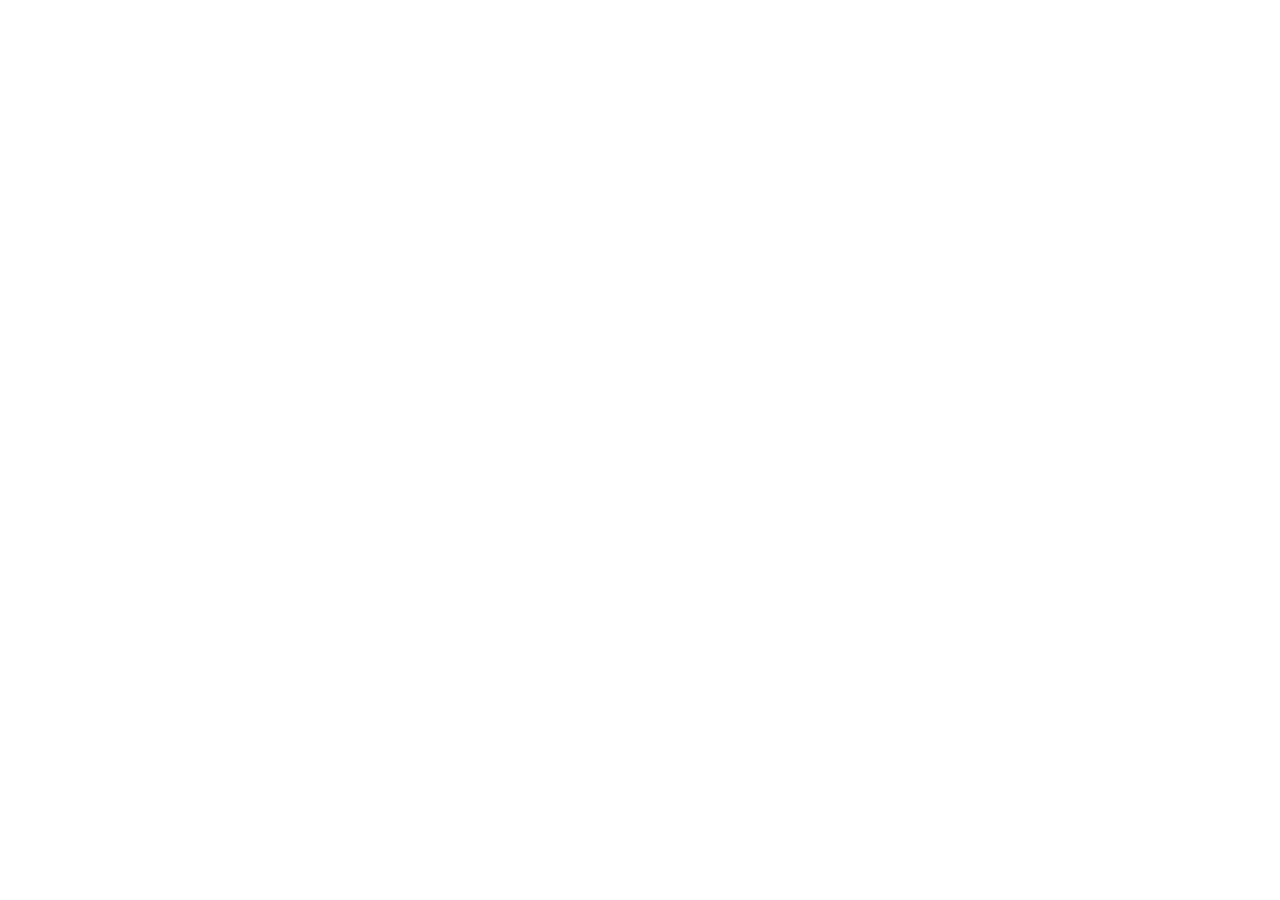
==== index.html @ 087ff9db "initiate" ====
<!DOCTYPE html>
<html lang="en">
<head>
    <meta charset="UTF-8">
    <meta name="viewport" content="width=device-width, initial-scale=1.0">
    <title>WDD131</title>
</head>
<body>
    
</body>
</html>
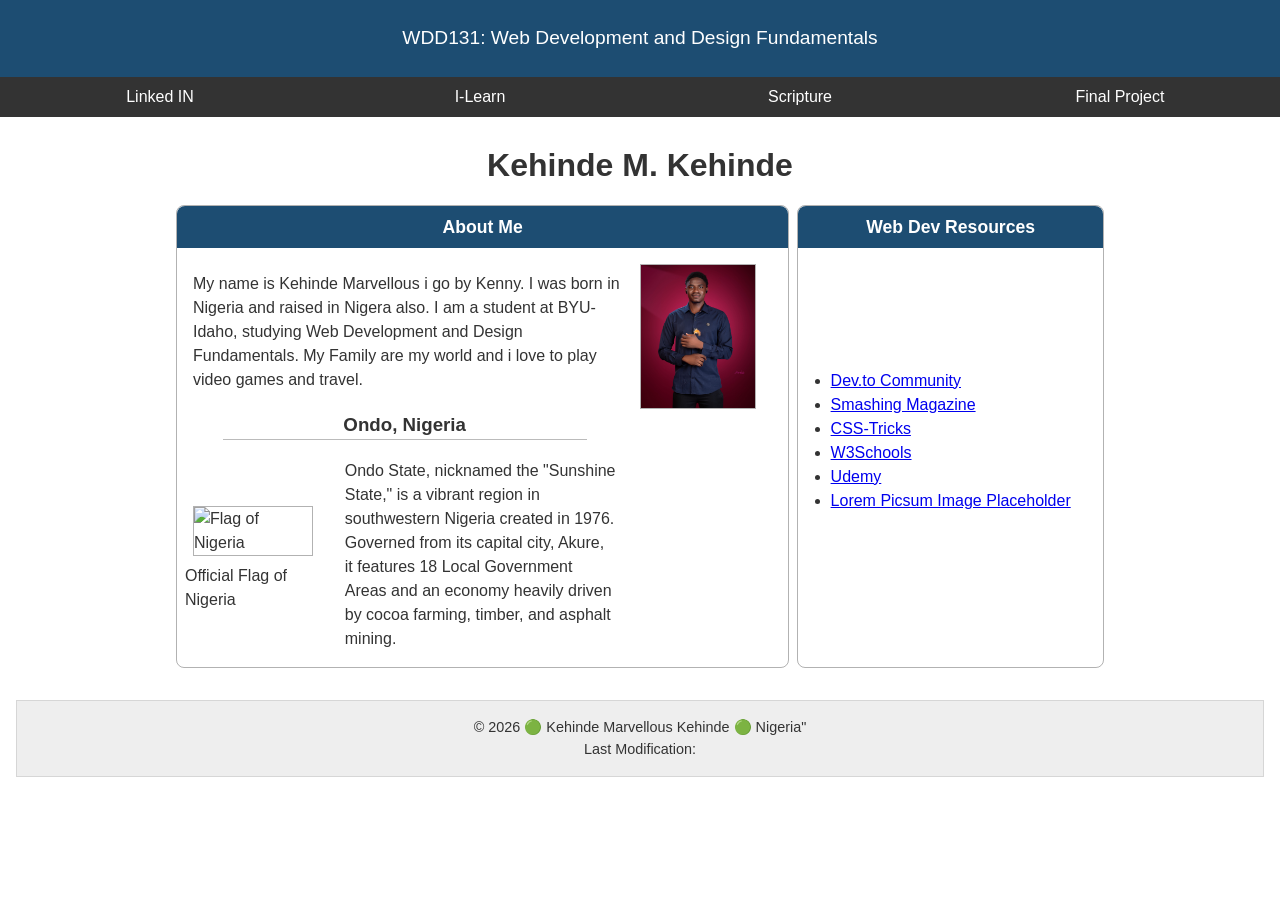
==== commit 80e9d573: "assignment" ====
--- a/index.html
+++ b/index.html
@@ -3,9 +3,79 @@
 <head>
     <meta charset="UTF-8">
     <meta name="viewport" content="width=device-width, initial-scale=1.0">
-    <title>WDD131</title>
+    <title>WDD131 : Web Development and Design Fundamentals</title>
+    <meta name="description" content="WDD131 - Web Development and Design Fundamentals">
+    <meta name="author" content="Kehinde Marvellous">
+
+    <link rel="preconnect" href="https://fonts.googleapis.com">
+    <link rel="preconnect" href="https://fonts.gstatic.com" crossorigin>
+    <link href="https://fonts.googleapis.com/css2?family=Roboto:wght@400;700&display=swap" rel="stylesheet">
+    <link rel="stylesheet" href="styles/base.css">
+    <script src="scripts/getdates.js" defer></script>
 </head>
 <body>
-    
+    <header>        
+        <span id="course-title">WDD131: Web Development and Design Fundamentals</span>
+        <nav>
+            <a href="https://linkedin.com/in/kehinde-marvellous">Linked IN</a>
+            <a href="https://byupw.instructure.com/">I-Learn</a>
+            <a href="https://www.churchofjesuschrist.org/study/scriptures/ot/ps/51?lang=eng">Scripture</a>
+            <a href="https">Final Project</a>
+        </nav>
+    </header>
+    <main>
+        <h1>Kehinde M. Kehinde</h1>
+
+        <section class="card">
+            <h2>About Me</h2>
+            <div class="me">
+                <img class="profile" 
+                    src="images/profile.jpg" alt="Student Profile Image" width="200" height="136">
+                <p>My name is Kehinde Marvellous i go by Kenny. I was born in Nigeria and raised in Nigera also. I am a student at BYU-Idaho, studying Web Development and Design Fundamentals. My Family are my world and i love to play video games and travel.</p>
+            </div>
+
+            <div class="country">
+                <h3>Ondo, Nigeria</h3>
+                <figure>
+                    <img src="https://cdn.britannica.com/68/5068-050-53E22285/Flag-Nigeria.jpg" alt="Flag of Nigeria" width="200">
+                    <figcaption>Official Flag of Nigeria</figcaption>
+                </figure>
+                <p>Ondo State, nicknamed the "Sunshine State," is a vibrant region in southwestern Nigeria created in 1976. Governed from its capital city, Akure, it features 18 Local Government Areas and an economy heavily driven by cocoa farming, timber, and asphalt mining.</p>
+            </div>
+        </section>
+
+        <section class="card">
+            <h2>Web Dev Resources</h2>
+            <div class="middle">
+              <ul>
+                <li>
+                    <a href="https://dev.to" target="_blank" rel="noopener noreferrer">Dev.to Community</a>
+                </li>
+                <li>
+                    <a href="https://www.smashingmagazine.com/" target="_blank" rel="noopener noreferrer">Smashing Magazine</a>
+                </li>
+                <li>
+                    <a href="https://css-tricks.com/" target="_blank" rel="noopener noreferrer">CSS-Tricks</a>
+                </li>
+                <li>
+                    <a href="https://www.w3schools.com/" target="_blank" rel="noopener noreferrer">W3Schools</a>
+                </li>
+                <li>
+                    <a href="https://www.udemy.com/" target="_blank" rel="noopener noreferrer">Udemy</a>
+                </li>
+                <li>
+                    <a href="https://www.picsum.photos/" target="_blank" rel="noopener noreferrer">Lorem Picsum Image Placeholder</a>
+                </li>
+               </ul>
+            </div>
+        </section>
+    </main>
+    <footer>
+        <p>
+            &copy; <span id="currentyear"></span>
+            🟢 Kehinde Marvellous Kehinde 🟢 Nigeria"</p>
+        <p class="highlight">
+        Last Modification: <span id="lastmodified"></span></p>
+    </footer>                   
 </body>
 </html>
--- a/styles/base.css
+++ b/styles/base.css
@@ -0,0 +1,157 @@
+:root {
+    --blue: rgb(29, 77, 114);
+    --blue-1: rgba(29, 77, 114, 0.1);
+    --blue-7: rgba(29, 77, 114, 0.7);
+    --brown: rgba(100, 50, 25, 1);
+    --yellow: rgba(255, 255, 0, 1);
+}
+
+* {
+    box-sizing:border-box;
+    margin:0;
+    padding:0
+}
+
+@font-face {
+    font-family: 'Montserrat Alternates';
+    font-style: normal;
+    font-weight: 400;
+    font-display: swap;
+    src: url(https://fonts.gstatic.com/s/montserratalternates/v18/mFTvWacfw6zH4dthXcyms1lPpC8I_b0juU055qfQOJ0.woff2) format('woff2');
+    unicode-range: U +0460 -052F, U +1C80 -1C8A, U +20B4, U +2DE0 -2DFF, U + A640-A69F, U + FE2E-FE2F;
+}
+
+html {
+    display:block
+}
+
+body {
+    line-height: 1.5;
+    font-family: 'Montserrat Alternates', sans-serif;
+    color: #333;
+}
+
+html, body {
+    height: 100%;
+    margin: 0;
+    padding: 0;
+}
+
+header {
+    background-color: var(--blue);
+    color: #fff;
+    text-align: center;
+}
+
+main {
+    max-width: 960px;
+    margin: 0 auto;
+    display: grid;
+    grid-template-columns: 2fr 1fr;
+    grid-gap: 0.5rem;
+    padding: 1rem;
+}
+
+#course-title {
+    display: block;
+    font-size: 1.2rem;
+    padding: 1.5rem;
+    text-align: center;
+}
+
+h1 {
+    grid-column: 1 / 3;
+    font-size: 2rem;
+    margin: .5rem;
+    text-align: center;
+}
+
+h2 {
+    text-align: center;
+    background-color: var(--blue);
+    color:#fff;
+    margin: 0 0 0.5rem;
+    font-size: 1.1rem;
+    border-radius: 0.5rem 0.5rem 0 0;
+    padding: 0.5rem;
+}
+
+nav {
+    display: flex;
+    background-color: #333;
+}
+
+nav a {
+    flex: 1 1 100%;
+    display: block;
+    font-size: 1rem;
+    text-align: center;
+    padding: 0.5rem;
+    color: #fff;
+    text-decoration: none;
+}
+
+
+.card {
+    font-family: 'Gill Sans', 'Gill Sans MT', Calibri, 'Trebuchet MS', sans-serif;
+    border-radius: .5rem;
+    border: 1px solid rgb(0 0 0 / 30%);
+}
+
+.middle {
+    display: flex;
+    flex-direction: column;
+    justify-content: center;
+    height: 80%;
+    align-items: center;
+}
+
+
+.country h3 {
+    grid-column: 1 / 3;
+    text-align: center;
+    border-bottom: 1px solid #bbb;
+    width: 80%;
+    margin: 3px auto;
+}
+
+.country {
+    display: grid;
+    grid-template-columns: 1fr 2fr;
+    justify-content: center;
+    align-items: center;
+}
+
+.me img {
+    float: right;
+}
+
+.profile {
+    width: 116px;
+    height: auto;
+    margin-right: 2rem;
+}
+
+img {
+    width: 80%;
+    height: auto;
+    border: 1px solid rgb(0 0 0 / 30%);
+    margin: .5rem;
+}
+
+.card p {
+    padding: 1rem;
+}
+
+figure {
+    margin: 0.5rem;
+}
+
+footer {
+    margin: 1rem;
+    border: 1px solid rgba(0, 0, 0, 0.1);
+    padding: 1rem;
+    background-color: rgb(238, 238, 238);
+    text-align: center;
+    font-size: 0.9rem;
+}
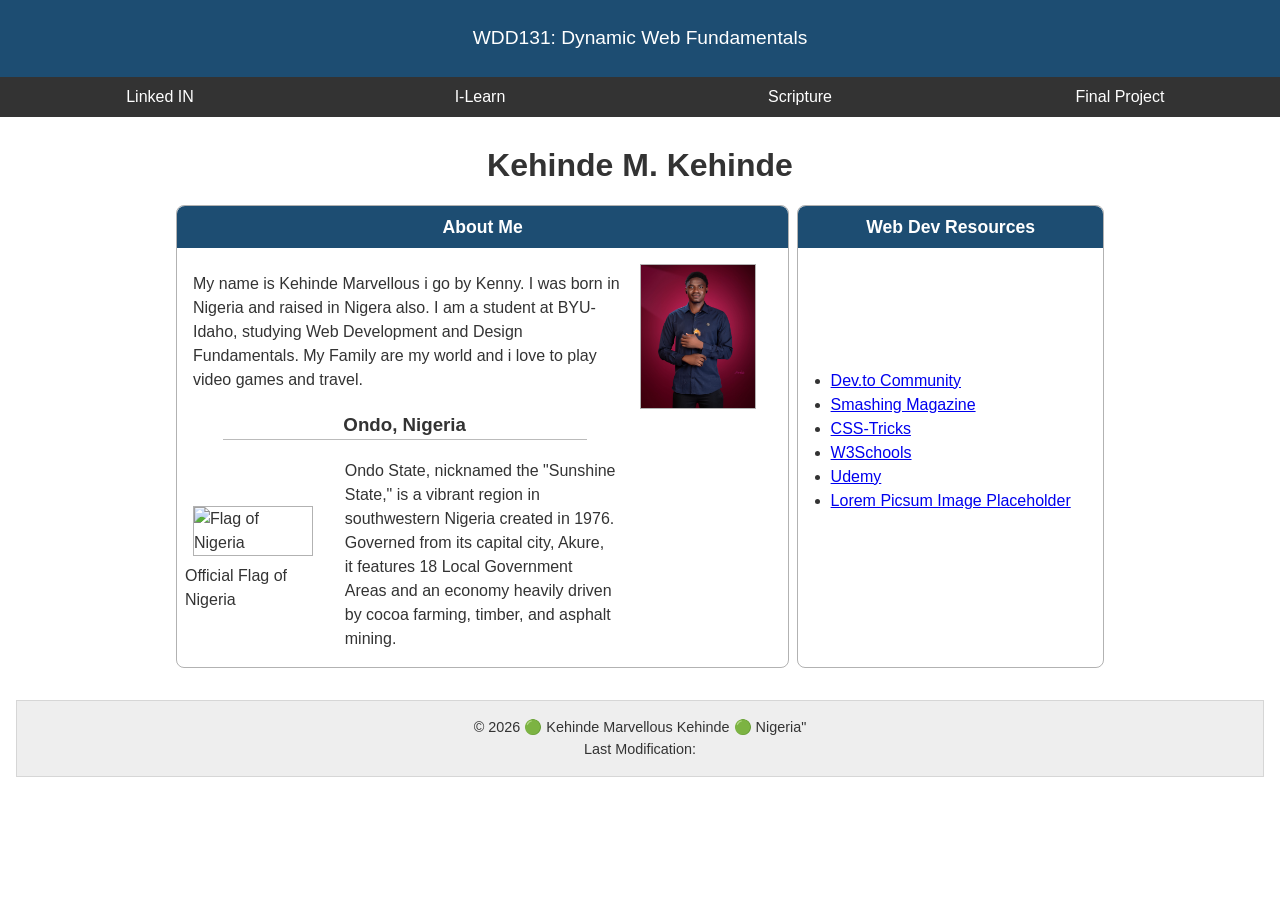
==== commit fe129cf5: "efaef" ====
--- a/index.html
+++ b/index.html
@@ -3,8 +3,8 @@
 <head>
     <meta charset="UTF-8">
     <meta name="viewport" content="width=device-width, initial-scale=1.0">
-    <title>WDD131 : Web Development and Design Fundamentals</title>
-    <meta name="description" content="WDD131 - Web Development and Design Fundamentals">
+    <title>WDD131</title>
+    <meta name="description" content="Welcome to my personal web page, where I share a little about myself, my background, and my interests as a student of web development.">
     <meta name="author" content="Kehinde Marvellous">
 
     <link rel="preconnect" href="https://fonts.googleapis.com">
@@ -15,7 +15,7 @@
 </head>
 <body>
     <header>        
-        <span id="course-title">WDD131: Web Development and Design Fundamentals</span>
+        <span id="course-title">WDD131: Dynamic Web Fundamentals</span>
         <nav>
             <a href="https://linkedin.com/in/kehinde-marvellous">Linked IN</a>
             <a href="https://byupw.instructure.com/">I-Learn</a>
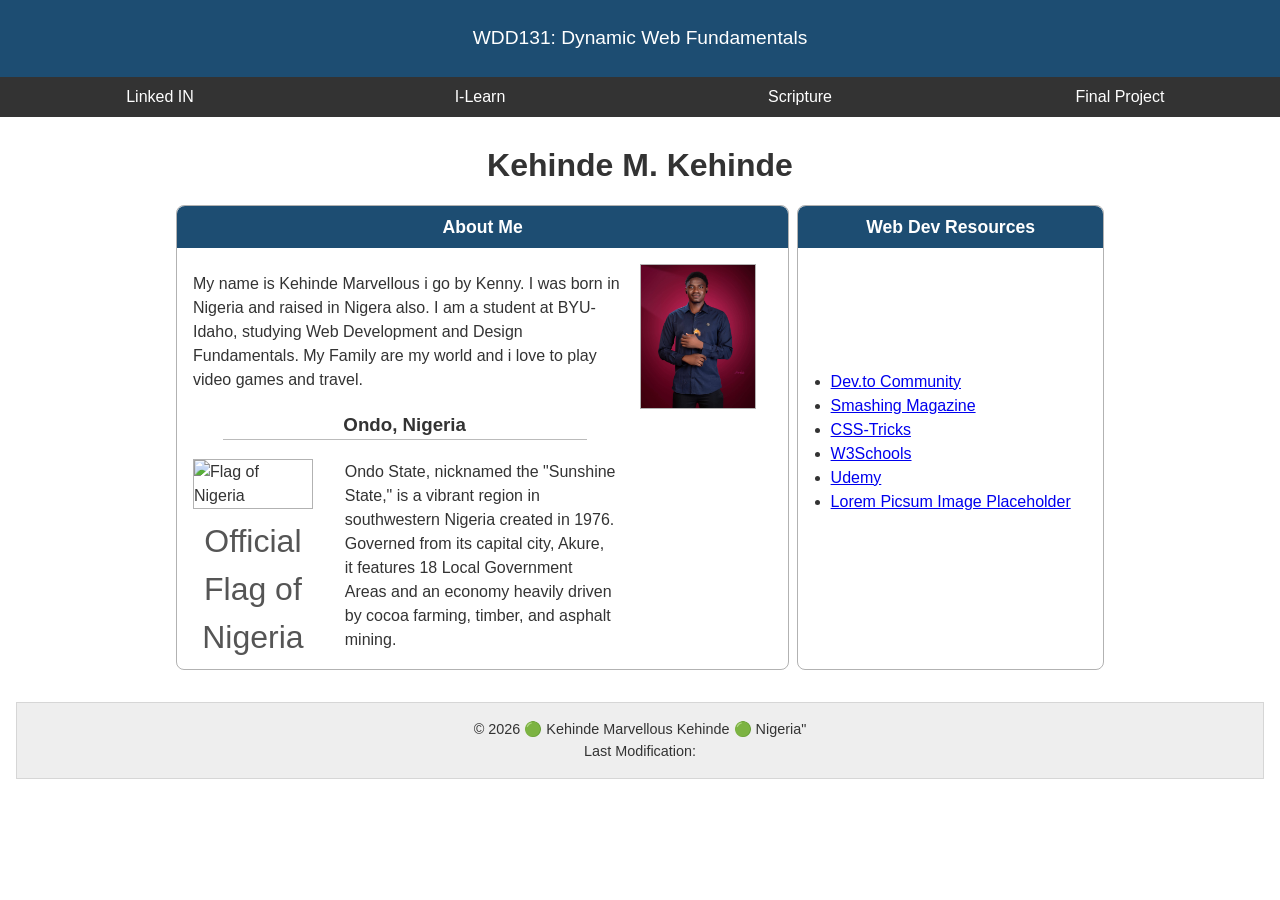
==== commit fd28cc1a: "krhurbhb" ====
--- a/index.html
+++ b/index.html
@@ -3,7 +3,7 @@
 <head>
     <meta charset="UTF-8">
     <meta name="viewport" content="width=device-width, initial-scale=1.0">
-    <title>WDD131</title>
+    <title>WDD131: Dynamic Web Fundamentals</title>
     <meta name="description" content="Welcome to my personal web page, where I share a little about myself, my background, and my interests as a student of web development.">
     <meta name="author" content="Kehinde Marvellous">
 
--- a/styles/base.css
+++ b/styles/base.css
@@ -10,15 +10,6 @@
     box-sizing:border-box;
     margin:0;
     padding:0
-}
-
-@font-face {
-    font-family: 'Montserrat Alternates';
-    font-style: normal;
-    font-weight: 400;
-    font-display: swap;
-    src: url(https://fonts.gstatic.com/s/montserratalternates/v18/mFTvWacfw6zH4dthXcyms1lPpC8I_b0juU055qfQOJ0.woff2) format('woff2');
-    unicode-range: U +0460 -052F, U +1C80 -1C8A, U +20B4, U +2DE0 -2DFF, U + A640-A69F, U + FE2E-FE2F;
 }
 
 html {
@@ -91,6 +82,22 @@
     text-decoration: none;
 }
 
+nav a:hover {
+    background-color: var(--blue-7);
+}
+
+a hover {
+    text-decoration: underline;
+}
+
+figcaption {
+    text-align: center;
+    font-size: 2rem;
+    color: #555;
+}
+
+
+
 
 .card {
     font-family: 'Gill Sans', 'Gill Sans MT', Calibri, 'Trebuchet MS', sans-serif;
